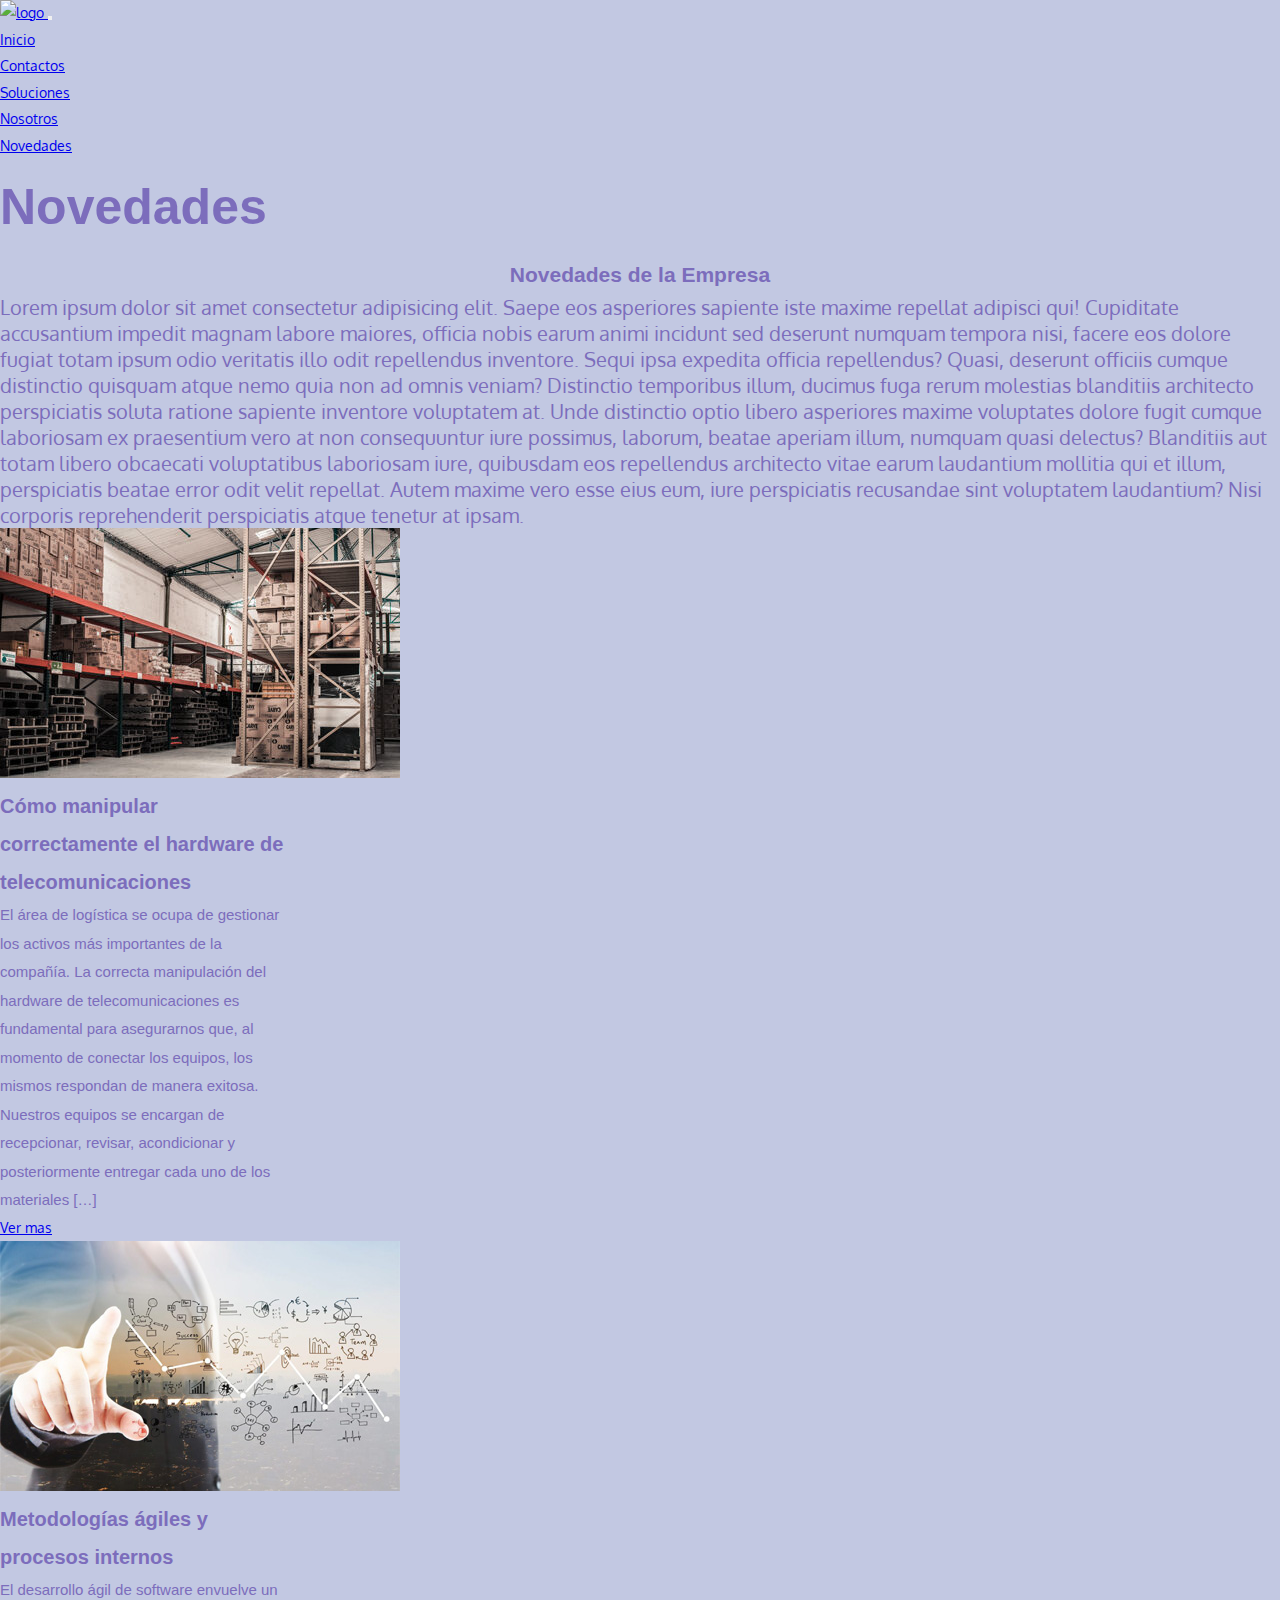
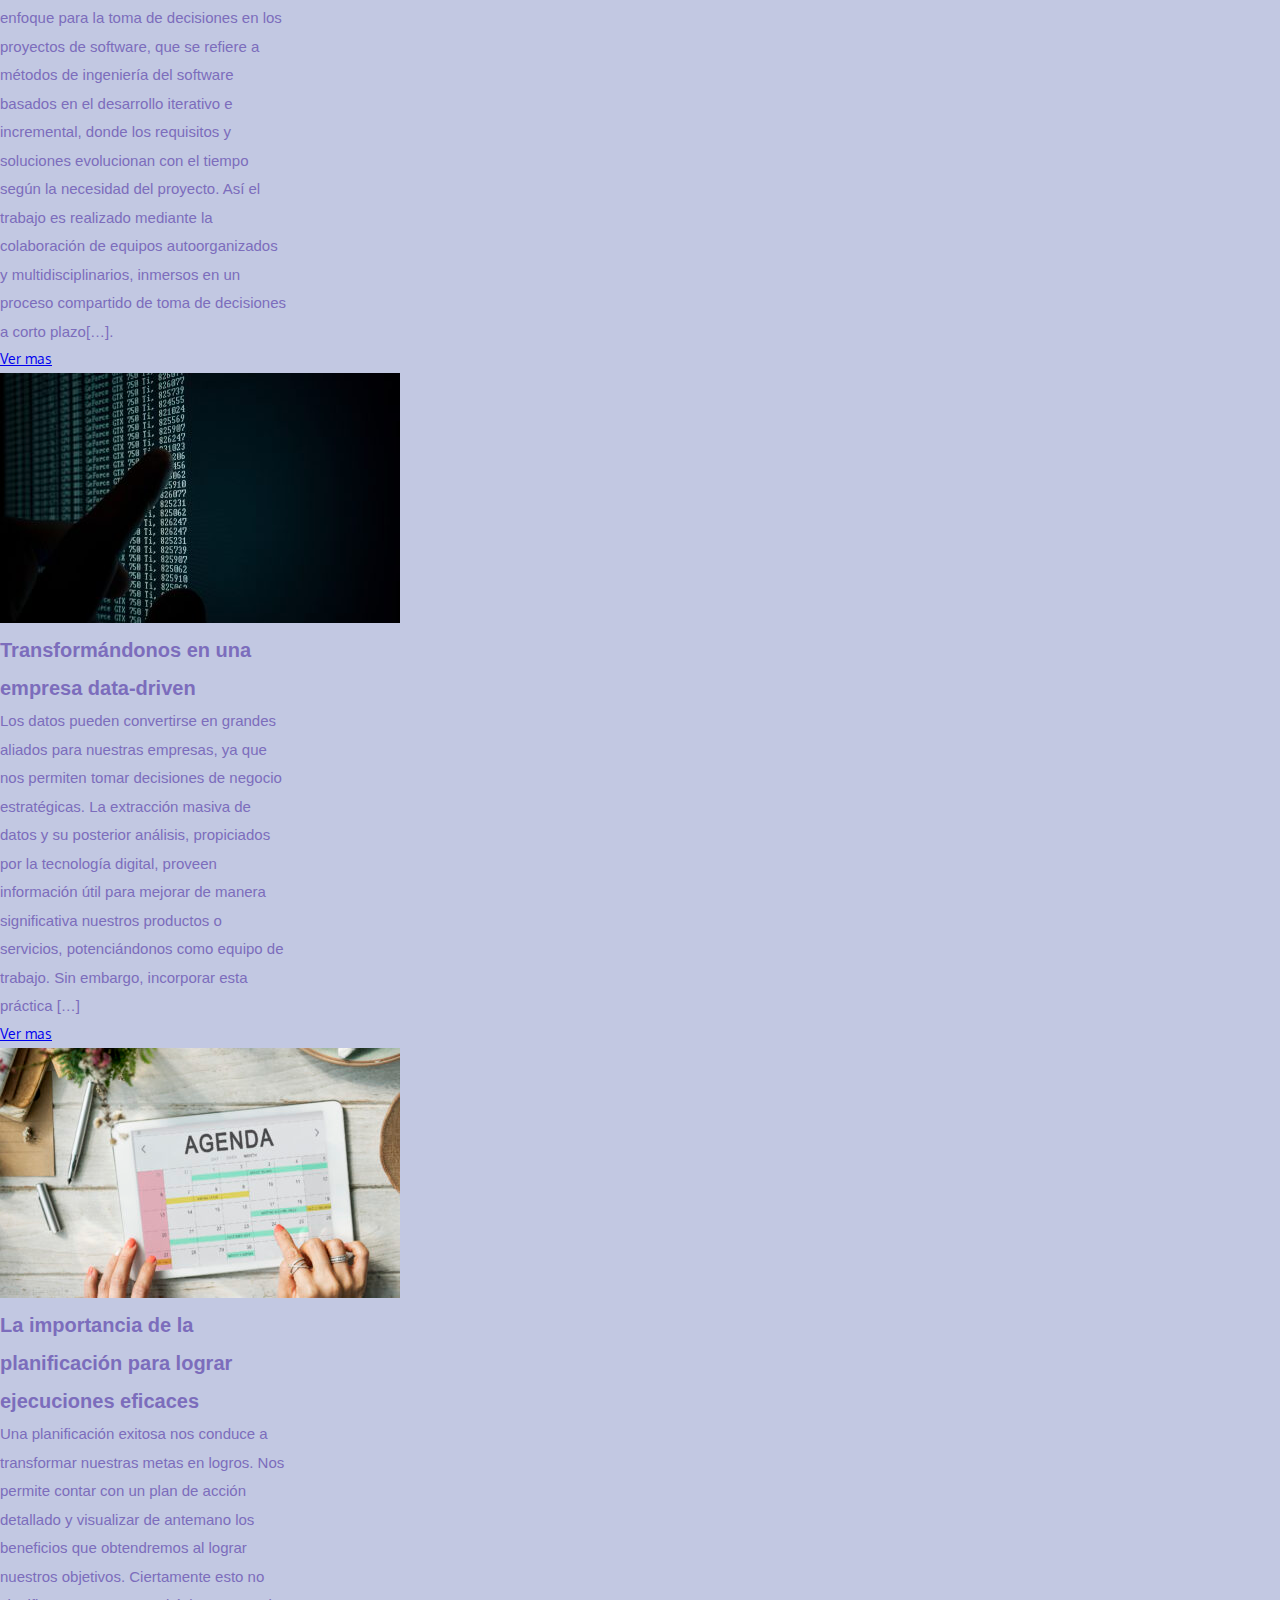
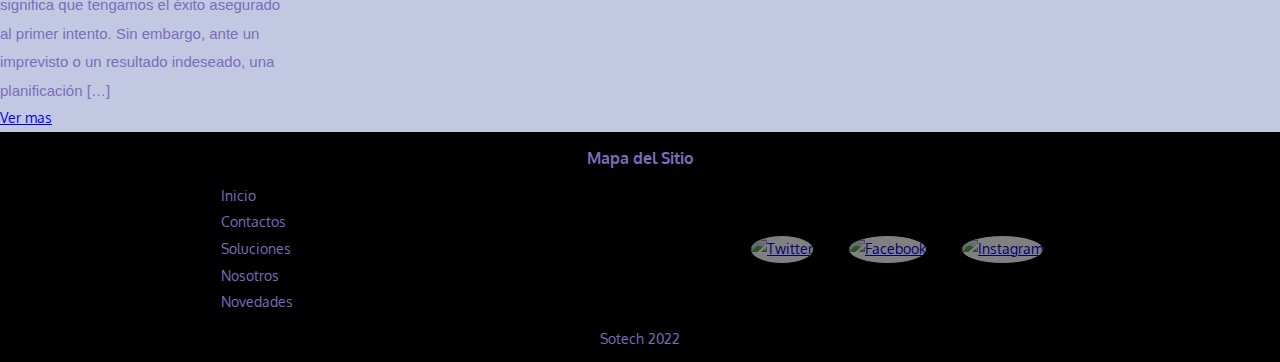
==== pages/novedades.html @ 954de0cc "se modificaron el formato con nuevaformacion" ====
<!DOCTYPE html>
<html lang="en">
  <head>
    <meta charset="UTF-8" />
    <meta http-equiv="X-UA-Compatible" content="IE=edge" />
    <meta name="viewport" content="width=device-width, initial-scale=1.0" />
    <link rel="short icon"  href="../favicon/favicon.ico" />
    <link rel="stylesheet" href="../css/estilo.css">
    <link rel="stylesheet" href="../css/navbar.css">
    <link rel="preconnect" href="https://fonts.gstatic.com">
    <link href="https://fonts.googleapis.com/css2?family=Oxygen&display=swap" rel="stylesheet">
    <title>Novedades-Sotech</title>
    <link
      href="https://cdn.jsdelivr.net/npm/bootstrap@5.2.0-beta1/dist/css/bootstrap.min.css"
      rel="stylesheet"
      integrity="sha384-0evHe/X+R7YkIZDRvuzKMRqM+OrBnVFBL6DOitfPri4tjfHxaWutUpFmBp4vmVor"
      crossorigin="anonymous"
    />

  </head>
  <body> <!-- Inicio del Body --> 

    <header> <!-- Inicio del header--> 
      <nav class="navbar navbar-expand-lg bg-light">
        <div class="container-fluid">
          <a class="navbar-brand" href="#">
            <img src="../Fotos/SOTECH.jpg" alt="logo" width="120px">
          </a>
          
          <button class="navbar-toggler" type="button" data-bs-toggle="collapse" data-bs-target="#navbarNav" aria-controls="navbarNav" aria-expanded="false" aria-label="Toggle navigation">
            <span class="navbar-toggler-icon"></span>
          </button>
          <div class="collapse navbar-collapse" id="navbarNav">
            <ul class="navbar-nav ms-auto">
              <li class="nav-item">
                <a class="nav-link active" aria-current="page" href="../index.html">Inicio</a>
              </li>
             
              <li class="nav-item">
                <a class="nav-link" href="./contactos.html">Contactos</a>
              </li>
              <li class="nav-item">
                <a class="nav-link" href="./soluciones.html">Soluciones</a>
              </li>
             
              <li class="nav-item">
                <a class="nav-link" href="./nosotros.html">Nosotros</a>
              </li>
              <li class="nav-item">
                <a class="nav-link" href="./novedades.html">Novedades</a>
              </li>
            </ul>
          </div>
        </div>
      </nav>
    </header> <!-- Fin del Header --> 

  <main class="container-fluid">  <!-- Inicio del Main --> 
    <!-- titulo -->
    <section class="box-titulo c1 bg-cover py-3 py-md-5" style="background-image: url(../Fotos/luca-bravo-XJXWbfSo2f0-unsplash.jpg)">
      <div class="container sl-b sec-m">
        <div class="row justify-content-center">
          <div class="col-12">
            <h3 class="estilo_titulos">Novedades</h3>
          </div>
        </div>
      </div>
    </section>
    <!-- fin/titulo -->
      
      <div class="row">
        <div class="col-12 p-3 bg-ligth">
          
          <h2 class="estilo_cuerpo">Novedades de la Empresa</h2>
            <div class="dis_parrafo">  
              <p>
                Lorem ipsum dolor sit amet consectetur adipisicing elit. Saepe eos
                asperiores sapiente iste maxime repellat adipisci qui! Cupiditate
                accusantium impedit magnam labore maiores, officia nobis earum animi
                incidunt sed deserunt numquam tempora nisi, facere eos dolore fugiat totam
                ipsum odio veritatis illo odit repellendus inventore. Sequi ipsa expedita
                officia repellendus? Quasi, deserunt officiis cumque distinctio quisquam
                atque nemo quia non ad omnis veniam? Distinctio temporibus illum, ducimus
                fuga rerum molestias blanditiis architecto perspiciatis soluta ratione
                sapiente inventore voluptatem at. Unde distinctio optio libero asperiores
                maxime voluptates dolore fugit cumque laboriosam ex praesentium vero at non
                consequuntur iure possimus, laborum, beatae aperiam illum, numquam quasi
                delectus? Blanditiis aut totam libero obcaecati voluptatibus laboriosam
                iure, quibusdam eos repellendus architecto vitae earum laudantium mollitia
                qui et illum, perspiciatis beatae error odit velit repellat. Autem maxime
                vero esse eius eum, iure perspiciatis recusandae sint voluptatem laudantium?
                Nisi corporis reprehenderit perspiciatis atque tenetur at ipsam.
                </p>
            </div> 
        </div>
      </div>
      <div class="container">
      <div class="row">
        <div class="col-12 col-md-4 mt-5 justify-content-center p-3 bg-ligth">
          <div class="card" style="width: 18rem;">
            <img src="../Fotos/foto-novedades-Web1-400x250.jpg" class="card-img-top" alt="...">
            <div class="card-body">
              <h5 class="card-title card_estilo">Cómo manipular correctamente el hardware de telecomunicaciones</h5>
              <p class="card-text card_estilo_parrafo">El área de logística se ocupa de gestionar los activos más importantes de la compañía. La correcta manipulación del hardware de telecomunicaciones es fundamental para asegurarnos que, al momento de conectar los equipos, los mismos respondan de manera exitosa. Nuestros equipos se encargan de recepcionar, revisar, acondicionar y posteriormente entregar cada uno de los materiales […]</p>
              <a href="#" class="btn btn-primary">Ver mas</a>
            </div>
          </div>
        
        </div>
        <div class="col-12 col-md-4 mt-5 justify-content-center p-3 bg-ligth">
          <div class="card" style="width: 18rem;">
            <img src="../Fotos/foto-novedades-Web-1.jpg" class="card-img-top" alt="...">
            <div class="card-body">
              <h5 class="card-title card_estilo">Metodologías ágiles y procesos internos</h5>
              <p class="card-text card_estilo_parrafo">El desarrollo ágil de software envuelve un enfoque para la toma de decisiones en los proyectos de software, que se refiere a métodos de ingeniería del software basados en el desarrollo iterativo e incremental, donde los requisitos y soluciones evolucionan con el tiempo según la necesidad del proyecto. Así el trabajo es realizado mediante la colaboración de equipos autoorganizados y multidisciplinarios, inmersos en un proceso compartido de toma de decisiones a corto plazo[…].
              </p>
              <a href="#" class="btn btn-primary">Ver mas</a>
            </div>
          </div>
        
        </div> 
        <div class="col-12 col-md-4 mt-5 justify-content-center p-3 bg-ligth">
          <div class="card" style="width: 18rem;">
            <img src="../Fotos/datadrive.jpg" class="card-img-top" alt="...">
            <div class="card-body">
              <h5 class="card-title card_estilo ">Transformándonos en una empresa data-driven</h5>
              <p class="card-text card_estilo_parrafo">Los datos pueden convertirse en grandes aliados para nuestras empresas, ya que nos permiten tomar decisiones de negocio estratégicas. La extracción masiva de datos y su posterior análisis, propiciados por la tecnología digital, proveen información útil para mejorar de manera significativa nuestros productos o servicios, potenciándonos como equipo de trabajo. Sin embargo, incorporar esta práctica […]</p>
              <a href="#" class="btn btn-primary">Ver mas</a>
            </div>
          </div>
        
        </div>  
        <div class="col-12 col-md-4 mt-5 justify-content-center p-3 bg-ligth">
          <div class="card" style="width: 18rem;">
            <img src="../Fotos/Agenda.jpg" class="card-img-top" alt="...">
            <div class="card-body">
              <h5 class="card-title card_estilo">La importancia de la planificación para lograr ejecuciones eficaces</h5>
              <p class="card-text card_estilo_parrafo">Una planificación exitosa nos conduce a transformar nuestras metas en logros. Nos permite contar con un plan de acción detallado y visualizar de antemano los beneficios que obtendremos al lograr nuestros objetivos. Ciertamente esto no significa que tengamos el éxito asegurado al primer intento. Sin embargo, ante un imprevisto o un resultado indeseado, una planificación […]</p>
              <a href="#" class="btn btn-primary">Ver mas</a>
            </div>
          </div>
        
        </div>
      </div>
    </div>
  </main> <!-- Fin del main --> 

  <footer class="piePagina"> <!-- Inicio del Footer --> 
    <h3 class="piePagina__mapaDelSitio">Mapa del Sitio</h3>
      <div class="piePagina__contenedorFooter">
        <div class="piePagina__contenedorFooter--menu">    
            <ul>
              <li ><a href="../index.html">Inicio</a></li>
          
              <li ><a href="./contactos.html">Contactos</a></li>
              <li ><a href="./soluciones.html">Soluciones</a></li>
              <li ><a href="./nosotros.html">Nosotros</a></li>
              
              <li ><a href="./nosotros.html">Novedades</a></li>
            </ul>
        </div>
        <!-- Redes Sociales -->
        <div class="piePagina__contenedorRedes">
        <a class="piePagina__contenedorRedes--linkRedes" href="#"><img class="redes" src="../Fotos/twitter.png" alt="Twitter"></a>
        <a class="piePagina__contenedorRedes--linkRedes" href="#"><img class="redes" src="../Fotos/facebook.png" alt="Facebook"></a>
        <a class="piePagina__contenedorRedes--linkRedes" href="#"><img class="redes" src="../Fotos/instagram.png" alt="Instagram"></a>
        </div>
      </div>
    <p class="piePagina__copy">Sotech 2022</p>
  </footer> <!-- Fin del Footer -->
    
      <!-- JavaScript Bundle with Popper -->
<script src="https://cdn.jsdelivr.net/npm/bootstrap@5.2.0-beta1/dist/js/bootstrap.bundle.min.js" integrity="sha384-pprn3073KE6tl6bjs2QrFaJGz5/SUsLqktiwsUTF55Jfv3qYSDhgCecCxMW52nD2" crossorigin="anonymous"></script>
</body>
</html>
---- css/estilo.css ----
*{/* selector universal */
    margin: 0;
    padding: 0;
    box-sizing: border-box;
    box-sizing: border-box;
    font-family: 'Oxygen', sans-serif;
}

:root {
    --theme-color: rgb(194, 200, 226);
    --primary-color: #61a5e5;
    --secundary-color: #F7C331;
    --text-color-inverse: white;
    --text-color: black;
    --navbar-shallow-color: #e5e5e5;
    --menu-mobile-background-color: #3A4460;
  }

html{
    height: 100%;
}
body{
    background-color: var(--theme-color);
    font-family: 'Rubik', sans-serif;
    font-size: 14px;
    font-weight: 400;
    line-height: 1.9;
    
}
.c1{
    width: 100%;
}
.titulo_parrafos{
    font-family: 'Rubik', sans-serif;
    font-size: 25px;
    justify-content: center;
    color: rgb(124, 109, 188);
}
.estilo_cuerpo{
    color: rgb(124, 109, 188);
    font-family: 'Rubik', sans-serif;
    font-weight: bold;
    text-align: center;
    margin: top 50px;

}
.sec_soluciones{
    padding: 60px ;
}
.dis_parrafo{
    font-family: 'Rubik', sans-serif;
    font-size: 20px;
    justify-content: center;
    color: rgb(124, 109, 188);
    line-height: 130%
}
header{
    justify-content: right;
}
.estilo_titulos{
    color: rgb(124, 109, 188);
    font-family: 'Rubik', sans-serif;
    font-size: 50px;
    justify-content: center;
    
}
.boton_formulario{
    background-color: rgb(124, 109, 188);
}
.contenedor-icono svg{
    width: 30px;
    height: 40px;
}
.card_estilo{
   color: rgb(124, 109, 188);
   font-family: 'Rubik', sans-serif;
   font-size: 20px; 
}
.card_estilo_parrafo{
    color: rgb(124, 109, 188);
    font-family: 'Rubik', sans-serif;
    font-size: 15px; 
 }
.estilo-formulario{
  color: rgb(124, 109, 188);  
}
/* pie de pagina */
footer{
    grid-row:3/4;
    grid-column:1/5;
   }
   
   .piePagina {
       display: flex;
       flex-direction: column;
       background-color: black;
   }
   
   .piePagina__mapaDelSitio {
       display: flex;
       color: rgb(124, 109, 188);
       padding: 10px;
       justify-content: center;
   }
   
   .piePagina__contenedorFooter{
       display: flex;
       justify-content: space-around;
       align-items: center;
   }
   
   .piePagina__contenedorFooter--menu ul li a {
       text-decoration: none;
       color: rgb(124, 109, 188);
       line-height: 4px;
   }
   
   .piePagina__contenedorFooter--menu ul li a:hover {
       text-decoration: none;
       color: rgb(116, 71, 240);
   }
   
   .piePagina__contenedorRedes--linkRedes{
       border-radius: 100%;
   }
   
   .piePagina__contenedorRedes--linkRedes .redes {
       background: white;
       border-radius: 100%;
       border: black 1px solid;
       height: 35px;
       width: auto;
       margin: 0 15px;
       padding: 0;
       opacity: 0.5;
   }
   
   a .redes:hover {
       opacity: 1;
   }
   
   .piePagina__copy {
       color: rgb(124, 109, 188);
       text-align: center;
       margin: 10px 0;
   }
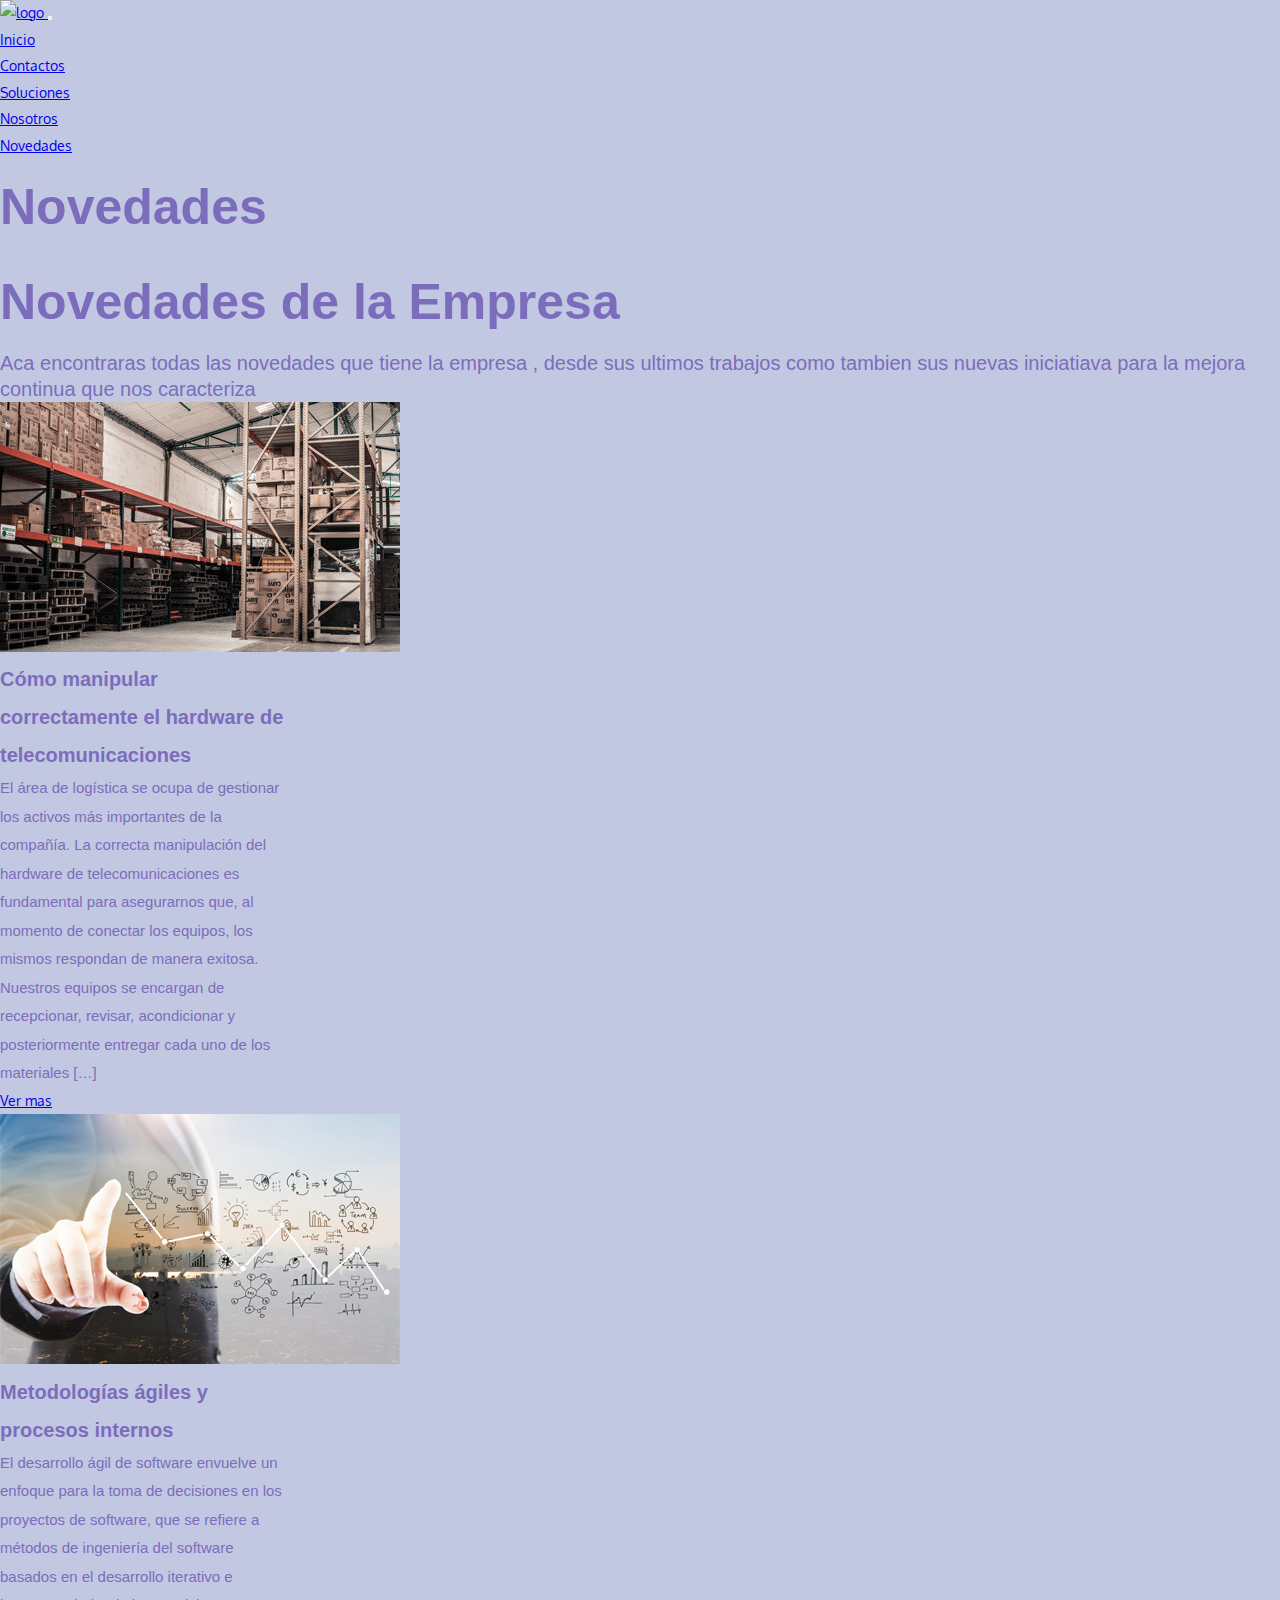
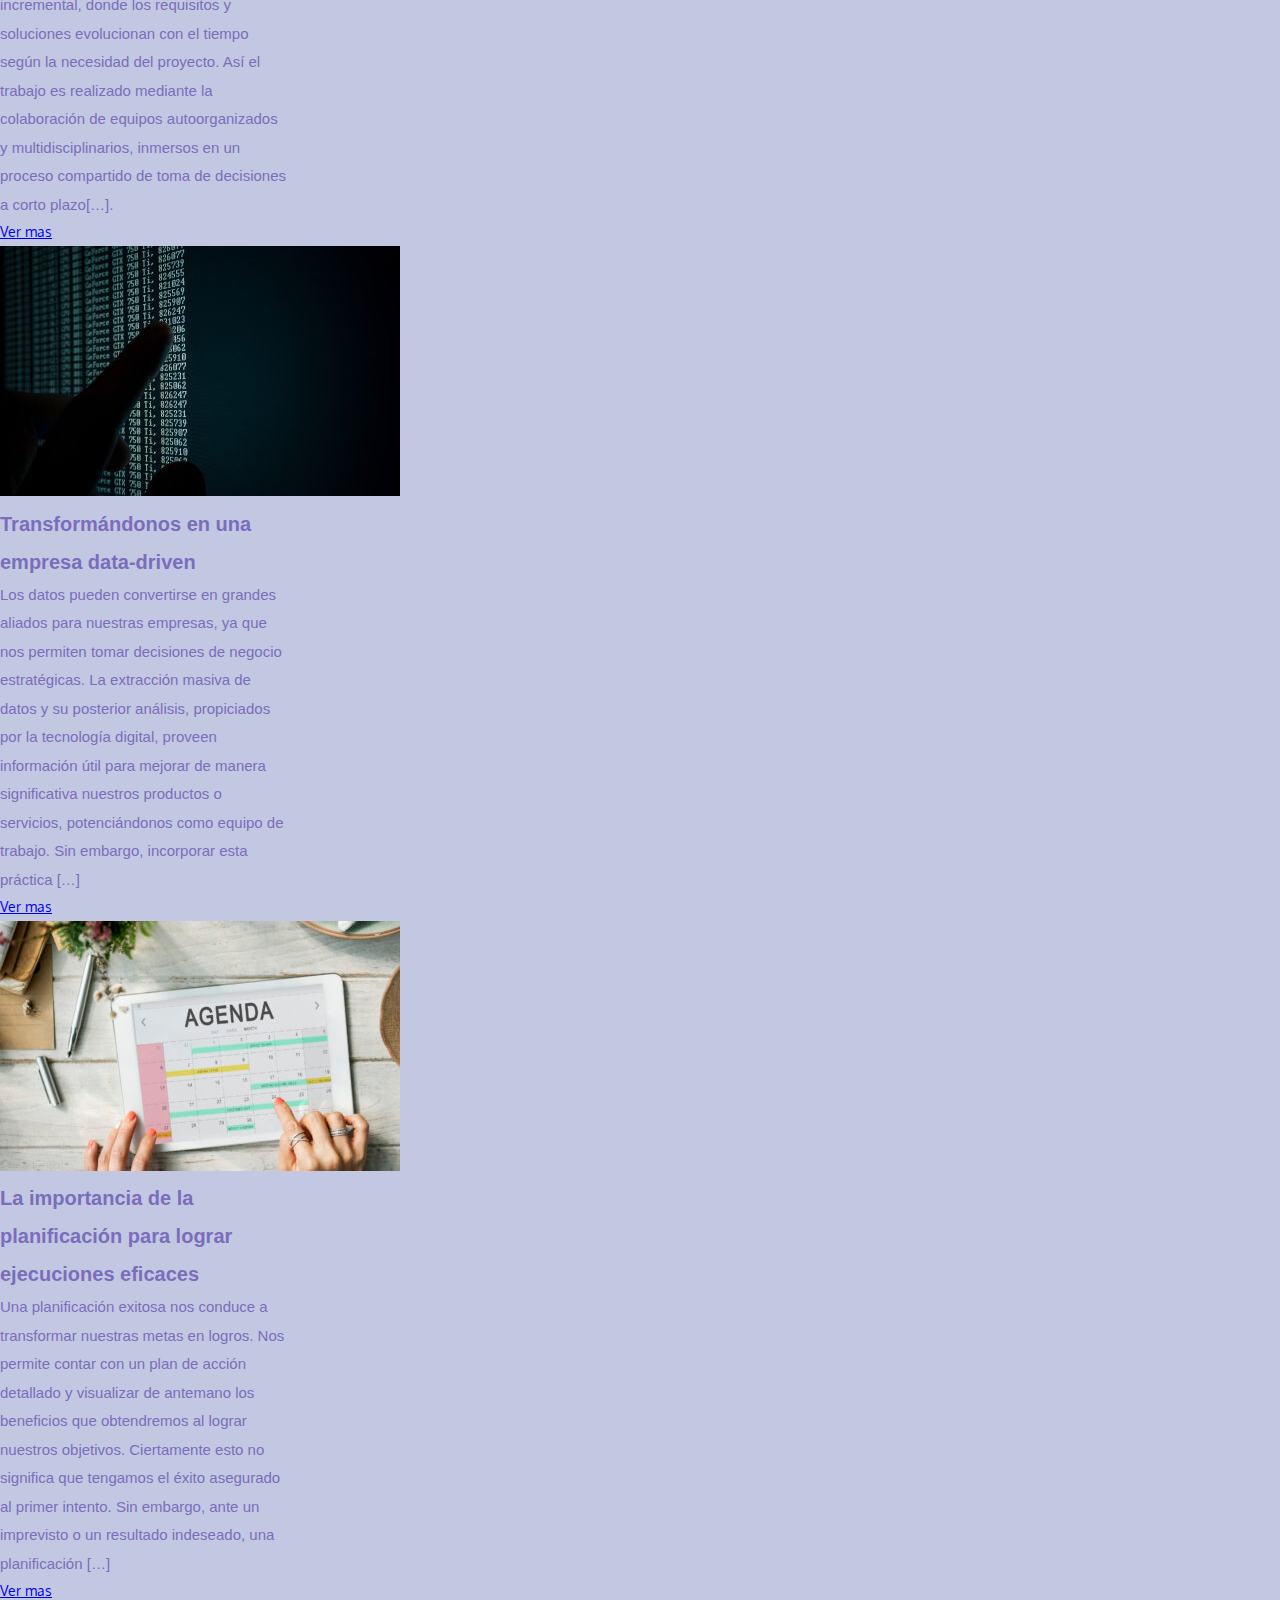
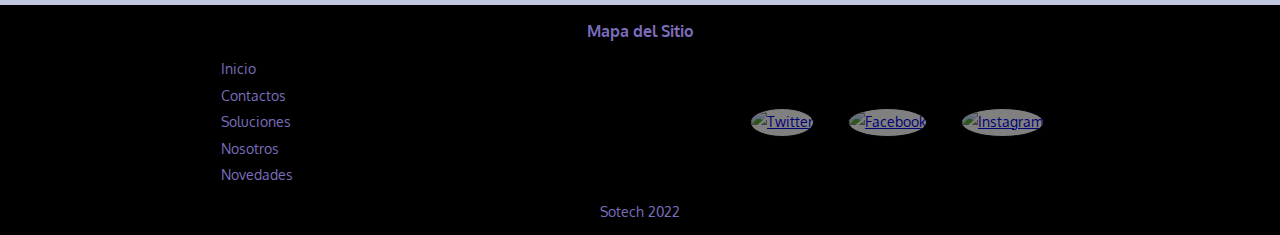
==== commit 154a026f: "Se realizo la correcion de novedades" ====
--- a/pages/novedades.html
+++ b/pages/novedades.html
@@ -67,33 +67,18 @@
       </div>
     </section>
     <!-- fin/titulo -->
-      
-      <div class="row">
-        <div class="col-12 p-3 bg-ligth">
-          
-          <h2 class="estilo_cuerpo">Novedades de la Empresa</h2>
-            <div class="dis_parrafo">  
-              <p>
-                Lorem ipsum dolor sit amet consectetur adipisicing elit. Saepe eos
-                asperiores sapiente iste maxime repellat adipisci qui! Cupiditate
-                accusantium impedit magnam labore maiores, officia nobis earum animi
-                incidunt sed deserunt numquam tempora nisi, facere eos dolore fugiat totam
-                ipsum odio veritatis illo odit repellendus inventore. Sequi ipsa expedita
-                officia repellendus? Quasi, deserunt officiis cumque distinctio quisquam
-                atque nemo quia non ad omnis veniam? Distinctio temporibus illum, ducimus
-                fuga rerum molestias blanditiis architecto perspiciatis soluta ratione
-                sapiente inventore voluptatem at. Unde distinctio optio libero asperiores
-                maxime voluptates dolore fugit cumque laboriosam ex praesentium vero at non
-                consequuntur iure possimus, laborum, beatae aperiam illum, numquam quasi
-                delectus? Blanditiis aut totam libero obcaecati voluptatibus laboriosam
-                iure, quibusdam eos repellendus architecto vitae earum laudantium mollitia
-                qui et illum, perspiciatis beatae error odit velit repellat. Autem maxime
-                vero esse eius eum, iure perspiciatis recusandae sint voluptatem laudantium?
-                Nisi corporis reprehenderit perspiciatis atque tenetur at ipsam.
-                </p>
-            </div> 
-        </div>
+    <div class="container">
+      <div class="row justify-content-center">
+        <div class="col-12 col-md-10 col-lg-8 sl-a text-center">
+          <h3 class="estilo_titulos">Novedades de la Empresa</h3>
+          <p class="dis_parrafo">
+            Aca encontraras todas las novedades que tiene la empresa , desde sus ultimos trabajos como tambien sus nuevas iniciatiava para la mejora continua que nos caracteriza			
+          </p>              
+          </div>
       </div>
+    </div>
+    
+    </div>
       <div class="container">
       <div class="row">
         <div class="col-12 col-md-4 mt-5 justify-content-center p-3 bg-ligth">
